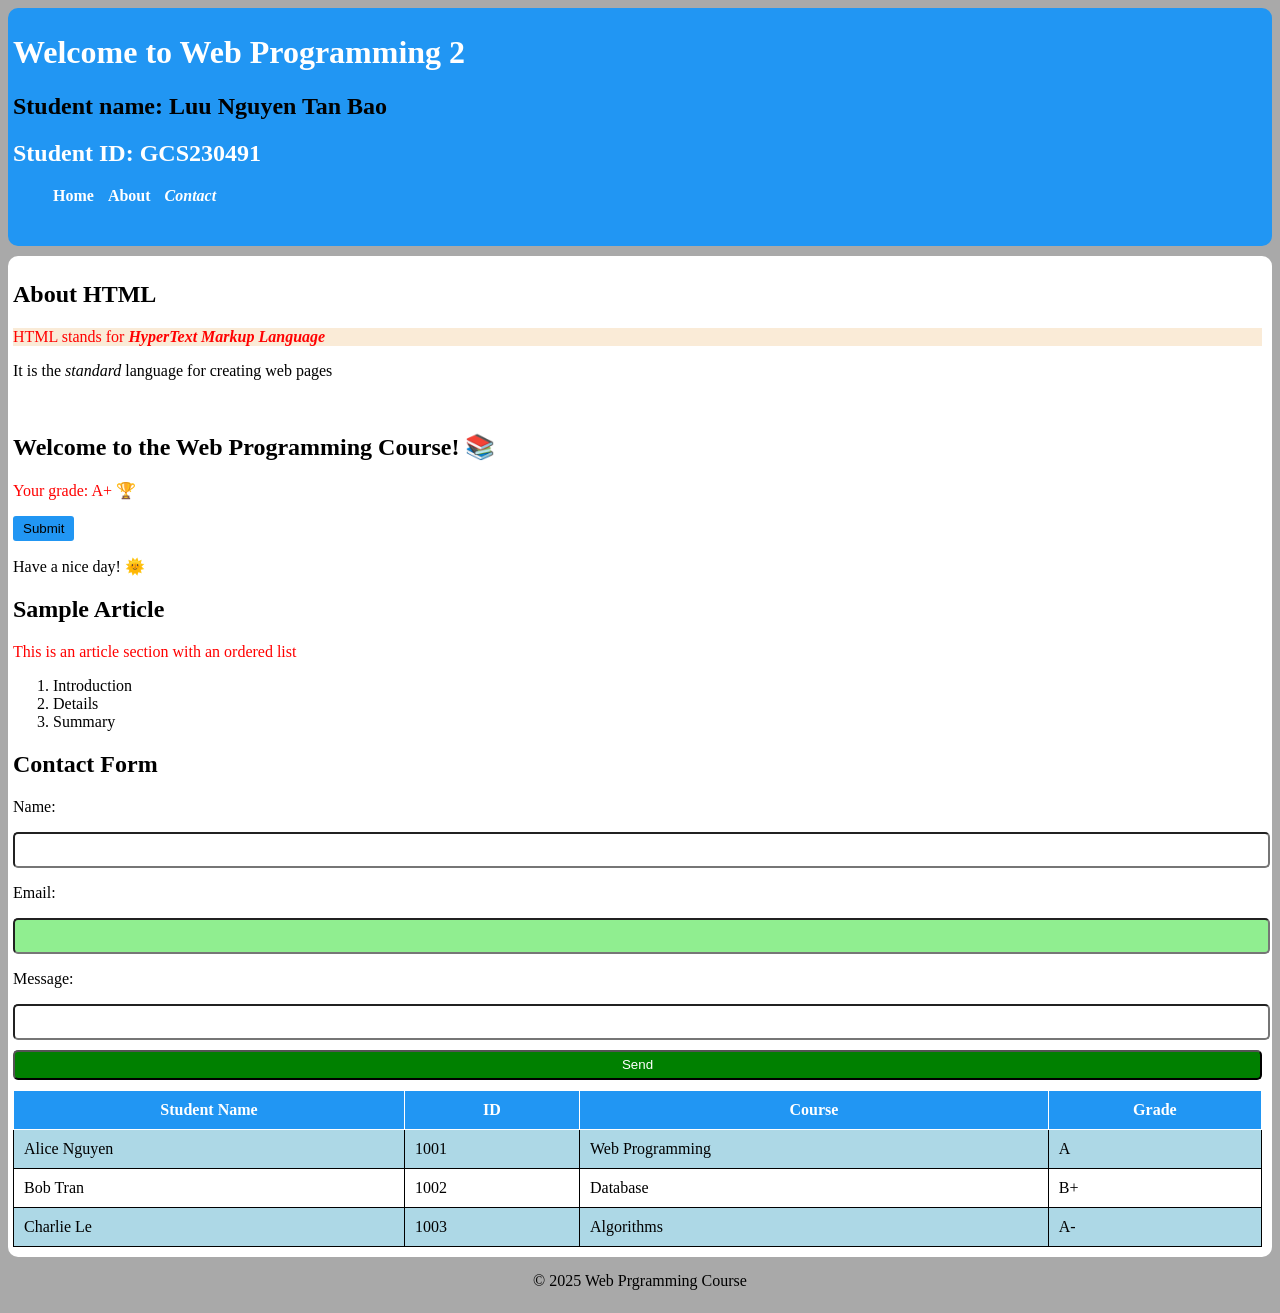
==== Week2/LabTask2E.html @ 650c158b "LabTask" ====
<!DOCTYPE html>
<html lang="en">
<head>
    <meta charset="UTF-8">
    <meta name="viewport" content="width=device-width, initial-scale=1.0">
    <link rel="stylesheet" href="LabTask2E.css">
    <title>Lab 1B</title>
</head>
<body>
    <div class="header">
        <h1>Welcome to Web Programming 2</h1>
        <h2>Student name: Luu Nguyen Tan Bao</h2>
        <h2 class="StuId">Student ID: GCS230491</h2>
        <ul>
            <li><a href="#">Home</a></li>
            <li><a href="#">About</a></li>
            <li><a href="#"><i>Contact</i></a></li>
        </ul>
    </div>
    <div class="body">
        <h2>About HTML</h2>
        <p class="htmlDef">HTML stands for <b><i>HyperText Markup Language</i></b></p>
        <section><p>It is the <i>standard</i> language for creating web pages</p></section>
        <img src="https://picsum.photos/200/300" alt="">
    
        <h2>Welcome to the Web Programming Course! 📚</h2>
        <p>Your grade: A+ 🏆</p>
        <button>Submit </button>
        <section><p>Have a nice day! 🌞</p></section>
    
        <h2>Sample Article</h2>
        <p>This is an article section with an ordered list</p>
        <ol>
            <li>Introduction</li>
            <li>Details</li>
            <li>Summary</li>
        </ol>
        
        <div class="contactForm">
            <h2>Contact Form</h2>
            <p>Name: </p>
            <input type="text" name="" id="">
            <p>Email: </p>
            <input type="email" name="" id="">
            <p>Message: </p>
            <input type="text" name="" id="">
            <input type="button" value="Send">
        </div>
        <table>
            <tr>
                <th>Student Name</th>
                <th>ID</th>
                <th>Course</th>
                <th>Grade</th>
            </tr>
            <tr>
                <td>Alice Nguyen</td>
                <td>1001</td>
                <td>Web Programming</td>
                <td>A</td>
            </tr>
            <tr>
                <td>Bob Tran</td>
                <td>1002</td>
                <td>Database</td>
                <td>B+</td>
            </tr>
            <tr>
                <td>Charlie Le</td>
                <td>1003</td>
                <td>Algorithms</td>
                <td>A-</td>
            </tr>
        </table>
    </div>
    <footer>&#169; 2025 Web Prgramming Course</footer>
</body>
</html>
---- Week2/LabTask2E.css ----
body{
    background-color: darkgrey;
    
}

.header {
    background-color: #2196F3;
    border-radius: 10px;
    padding: 5px 10px 10px 5px;
}

.header h1, .StuId {
    color: white;
}

ul {
    list-style: none;
}

ul li{
    display: inline-block;
    margin-right: 10px;
    margin-bottom: 15px;
}

ul li a{
    color: white;
    text-decoration: none;
    font-weight: bold;
}

.body{
    background-color: white;
    border-radius: 10px;
    margin-top: 10px;
    padding: 5px 10px 10px 5px;
}

.body button{
    background-color: #2196F3;
    border: none;
    padding: 5px 10px 5px 10px;
    border-radius: 3px;
}

.body > p {
    color: red;
}

.htmlDef {
    color: red;
    background-color: antiquewhite;
}

input[type="text"] {
    width: 100%;
    display: block;
    height: 30px;
    border-radius: 5px;
}

input[type="email"]{
    width: 100%;
    height: 30px;
    border-radius: 5px;
    background-color: lightgreen;
}

input[type="button"]{
    width: 100%;
    margin-top: 10px;
    height: 30px;
    background-color: green;
    color: white;
    border-radius: 5px;
}

table {
    border-collapse: collapse;
    margin-top: 10px;
    width: 100%;
}

table, th, td{
    border: 1px solid;
    padding: 10px;
}

th{
    background-color: #2196F3;
    color: white;
}

tr:nth-child(even) {background-color: lightblue;}

footer{
    text-align: center;
    padding: 15px ;
}
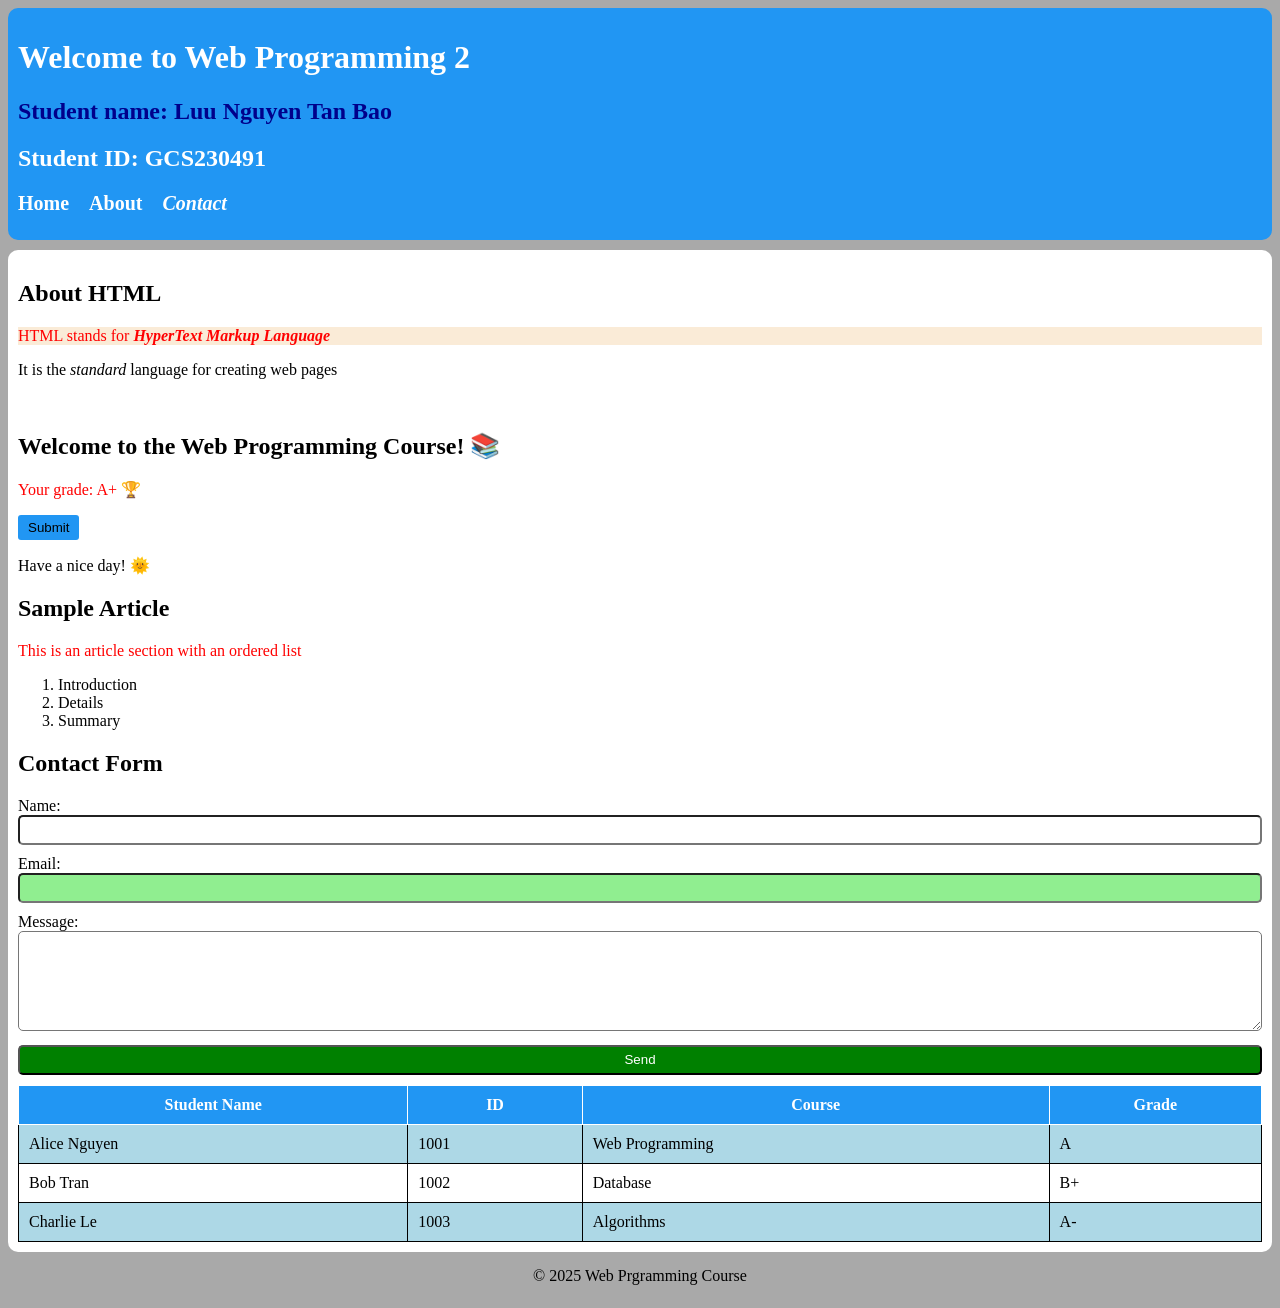
==== commit 0b9d017b: "change css" ====
--- a/Week2/LabTask2E.html
+++ b/Week2/LabTask2E.html
@@ -38,12 +38,9 @@
         
         <div class="contactForm">
             <h2>Contact Form</h2>
-            <p>Name: </p>
-            <input type="text" name="" id="">
-            <p>Email: </p>
-            <input type="email" name="" id="">
-            <p>Message: </p>
-            <input type="text" name="" id="">
+            <p>Name: <input type="text" name="" id=""></p>
+            <p>Email: <input type="email" name="" id=""></p>
+            <p>Message: <textarea name="" id=""></textarea></p>
             <input type="button" value="Send">
         </div>
         <table>
--- a/Week2/LabTask2E.css
+++ b/Week2/LabTask2E.css
@@ -6,24 +6,35 @@
 .header {
     background-color: #2196F3;
     border-radius: 10px;
-    padding: 5px 10px 10px 5px;
+    padding: 10px;
 }
 
-.header h1, .StuId {
+.header h2 {
+    color: darkblue;
+}
+
+.header h1, .header .StuId {
     color: white;
 }
 
-ul {
+
+.header ul {
+    display: flex;
+    gap: 10px;
+    padding: 0;
+    margin: 0;
+    justify-content: flex-start;
+    align-items: center;
+    font-size: 20px;
     list-style: none;
 }
 
-ul li{
-    display: inline-block;
+.header ul li{
     margin-right: 10px;
     margin-bottom: 15px;
 }
 
-ul li a{
+.header ul li a{
     color: white;
     text-decoration: none;
     font-weight: bold;
@@ -33,7 +44,7 @@
     background-color: white;
     border-radius: 10px;
     margin-top: 10px;
-    padding: 5px 10px 10px 5px;
+    padding: 10px;
 }
 
 .body button{
@@ -52,6 +63,10 @@
     background-color: antiquewhite;
 }
 
+.contactForm p{
+    margin: 0 0 10px 0;
+}
+
 input[type="text"] {
     width: 100%;
     display: block;
@@ -66,19 +81,26 @@
     background-color: lightgreen;
 }
 
+.contactForm textarea {
+    width: 100%;
+    height: 100px;
+    border-radius: 5px;
+}
+
 input[type="button"]{
     width: 100%;
-    margin-top: 10px;
     height: 30px;
     background-color: green;
     color: white;
     border-radius: 5px;
+    box-sizing: border-box;
 }
 
 table {
     border-collapse: collapse;
     margin-top: 10px;
     width: 100%;
+    box-sizing: border-box;
 }
 
 table, th, td{
@@ -93,6 +115,9 @@
 
 tr:nth-child(even) {background-color: lightblue;}
 
+html { box-sizing: border-box; }
+*, *::before, *::after { box-sizing: inherit; }
+
 footer{
     text-align: center;
     padding: 15px ;
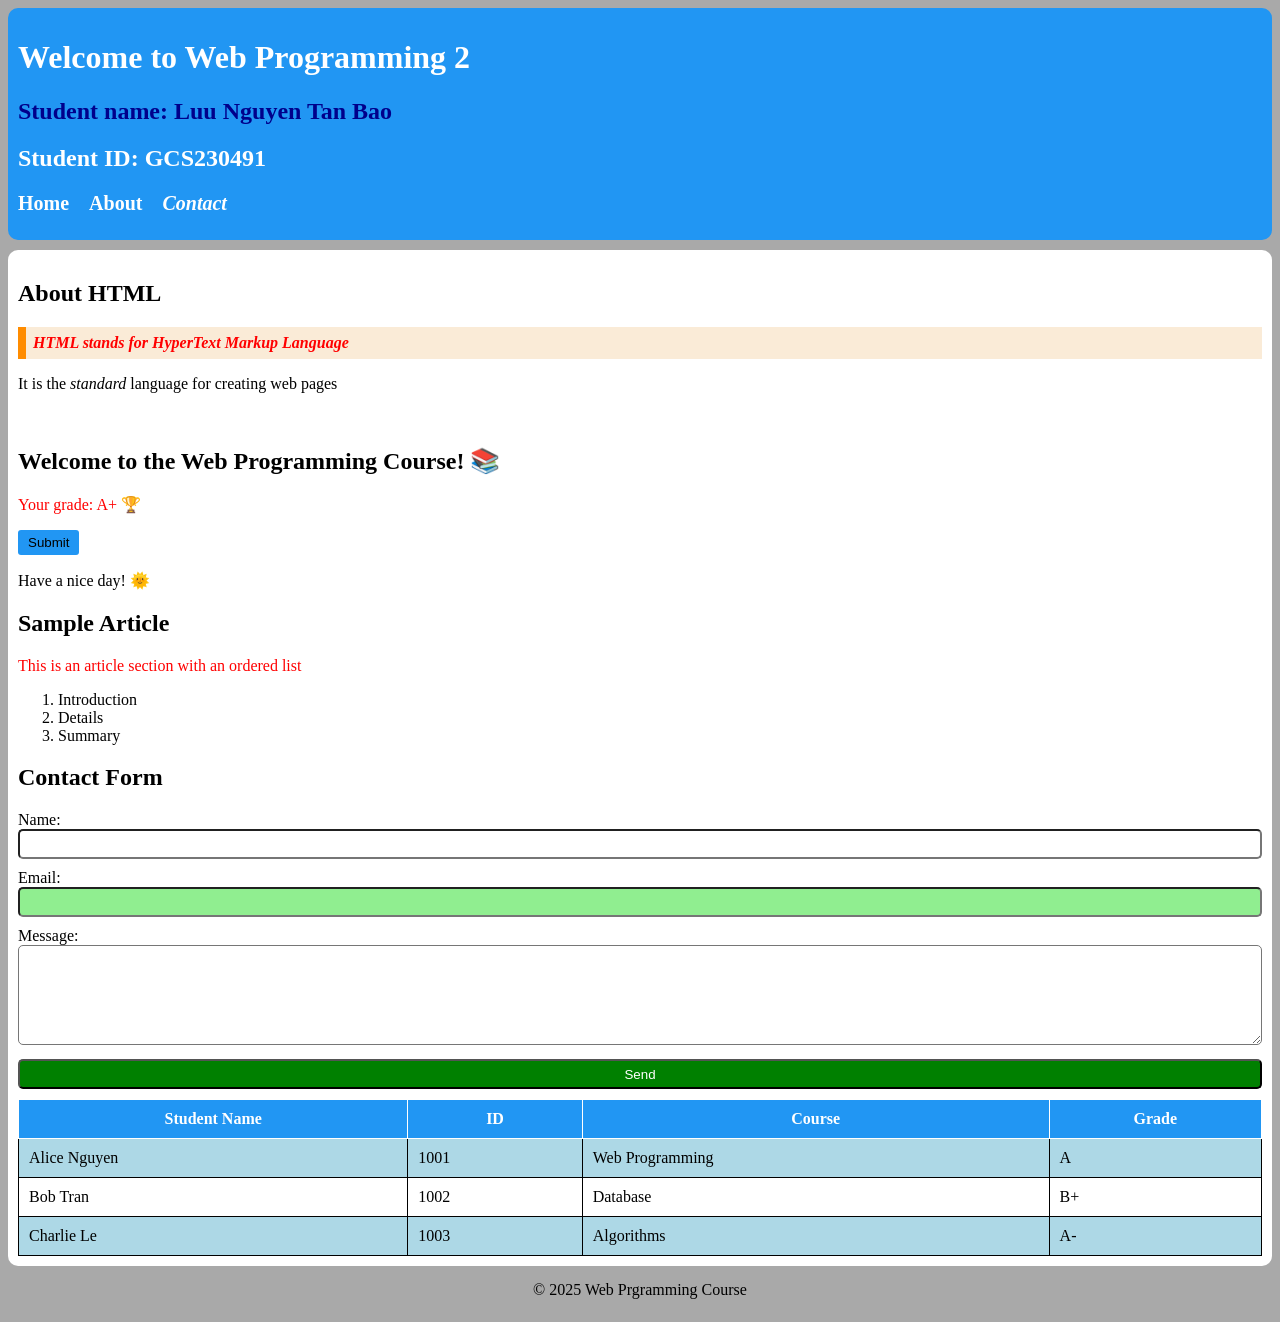
==== commit 1a9db05a: "css" ====
--- a/Week2/LabTask2E.html
+++ b/Week2/LabTask2E.html
@@ -19,7 +19,7 @@
     </div>
     <div class="body">
         <h2>About HTML</h2>
-        <p class="htmlDef">HTML stands for <b><i>HyperText Markup Language</i></b></p>
+        <p class="htmlDef">HTML stands for HyperText Markup Language</p>
         <section><p>It is the <i>standard</i> language for creating web pages</p></section>
         <img src="https://picsum.photos/200/300" alt="">
     
--- a/Week2/LabTask2E.css
+++ b/Week2/LabTask2E.css
@@ -59,8 +59,13 @@
 }
 
 .htmlDef {
-    color: red;
+    color: #b22222;
     background-color: antiquewhite;
+    padding: 5px 7px;
+    border-left: 8px solid #ff8c00;
+    font-style: italic;
+    font-weight: 600;
+    line-height: 1.4;
 }
 
 .contactForm p{
